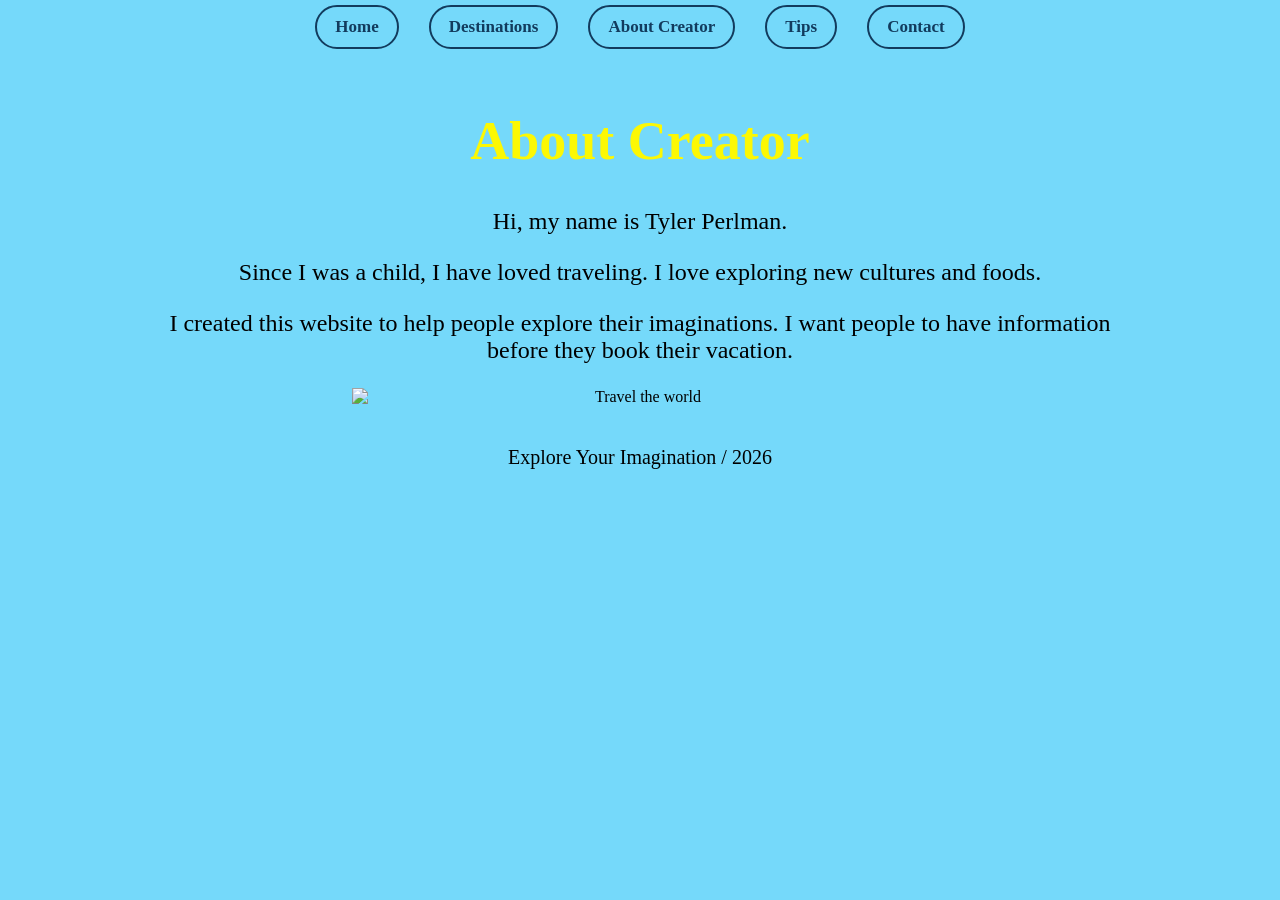
==== aboutcreator.html @ 64f3fa60 "Chapter 7" ====
<!DOCTYPE html>
<html lang="en">

<head>
    <meta charset="UTF-8">
    <meta name="viewport" content="width=device-width, initial-scale=1.0">
    <title>About the Creator / Unforgettable Experiences</title>
    <link rel="stylesheet" href="style.css">
</head>

<body class="aboutcreator-page">

    <header>
        <nav>
            <a href="index.html">Home</a>
            <a href="destinations.html">Destinations</a>
            <a href="aboutcreator.html">About Creator</a>
            <a href="tips.html">Tips</a>
            <a href="contact.html">Contact</a>
        </nav>
    </header>

    <main>
        <h1>About Creator</h1>

        <p>Hi, my name is Tyler Perlman.</p>

        <p>Since I was a child, I have loved traveling. I love exploring new cultures and foods.</p>

        <p>I created this website to help people explore their imaginations. I want people to have information before
            they book their vacation.</p>

        <section class="creator-image">
            <img src="images/Experience.jpg" alt="Travel the world">
        </section>

    </main>

    <footer>
        Explore Your Imagination / 2026
    </footer>

</body>

</html>
---- style.css ----
/* Featured Destinations */
.featured-destinations {
    display: flex;
    gap: 20px;
    flex-wrap: wrap;
    justify-content: center;
}

/* Destination Cards */
.destination-card {
    position: relative;
    width: 100%;
    max-width: 375px;
    overflow: hidden;
    border-radius: 12px;
    background-color: white;
    box-sizing: border-box;
}

.destination-card img {
    width: 100%;
    height: 200px;
    object-fit: cover;
    display: block;
}

/* Image Overlay */
.image-overlay {
    position: absolute;
    inset: 0;
    display: flex;
    flex-direction: column;
    justify-content: flex-start;
    padding: 20px;
    color: rgb(218, 15, 15);
    background: linear-gradient(to top,
            rgba(223, 253, 1, 0.75),
            transparent 30%);
    box-sizing: border-box;
}

.image-overlay h3 {
    margin: 0 0 8px;
    font-size: 30px;
    color: rgb(239, 0, 0);
    text-shadow: 2px 2px 4px rgb(255, 225, 0);
}

.image-overlay span {
    font-size: 14px;
}

/* Explore Button */
.explore-btn {
    display: inline-block;
    padding: 10px 20px;
    background-color: white;
    color: #222;
    text-decoration: none;
    border-radius: 6px;
    font-size: 14px;
    font-weight: bold;
    transition: 0.3s ease;
    width: fit-content;
}

.explore-btn:hover {
    background-color: #222;
    color: white;
}

/* Destination Information */
.destination-info {
    padding: 15px;
    background-color: rgb(251, 255, 250);
    color: rgb(0, 0, 0);
}

.destination-info h4,
.destination-info ul {
    display: block;
    color: rgb(241, 0, 0);
}

.destination-info p {
    color: rgb(216, 35, 35);
    font-weight: bold;
    font-size: 20px;
}

.destination-info h4 {
    font-size: 20px;
}

.destination-info ul {
    font-size: 30px;
}

/* View Details Button */
.details-button {
    display: inline-block;
    padding: 10px 18px;
    background-color: #2563eb;
    color: white;
    border: none;
    border-radius: 6px;
    font-size: 16px;
    font-weight: bold;
    cursor: pointer;
    transition: 0.3s ease;
}

.details-button:hover {
    background-color: #1d4ed8;
}

/* Extra Destination Details */
.extra-details {
    display: block;
    margin-top: 15px;
    padding: 12px;
    background-color: #f8fafc;
    color: #1e293b;
    border-radius: 8px;
    font-size: 18px;
    line-height: 1.5;
}

/* Keep Details Hidden Until Clicked */
.extra-details[hidden] {
    display: none !important;
}

/* Creator Image */
.creator-image img {
    width: 60%;
    max-width: 700px;
    height: auto;
    display: block;
    margin: 20px auto;
}

/* Tips Page */
.tips-page main {
    max-width: 1000px;
    margin: 20px auto;
    padding: 20px;
    box-sizing: border-box;
}

.tips-page main h1 {
    text-align: center;
    color: rgb(216, 35, 35);
    font-size: 32px;
    margin-bottom: 25px;
}

.tips-page .travel-tip {
    background: linear-gradient(to bottom,
            rgba(223, 253, 1, 0.75),
            white);
    padding: 20px;
    margin-bottom: 20px;
    border-radius: 12px;
    border: 1px solid #ddd;
    box-shadow: 0 4px 8px rgba(0, 0, 0, 0.1);
}

.tips-page .travel-tip h2 {
    color: rgb(216, 35, 35);
    font-size: 24px;
    margin-top: 0;
}

.tips-page .travel-tip p {
    color: rgb(80, 50, 50);
    font-size: 18px;
    line-height: 1.6;
}

.tips-page footer {
    text-align: center;
    padding: 20px;
    margin-top: 30px;
}

/* Destination Grid */
.destination-grid {
    display: grid;
    grid-template-columns: repeat(2, minmax(0, 1fr));
    gap: 20px;
    max-width: 800px;
    margin: 20px auto;
    justify-items: center;
    align-items: start;
}

/* Destinations Page Cards */
.destinations-page .destination-card {
    width: 100%;
    min-width: 0;
    box-sizing: border-box;
    overflow: hidden;
    border-radius: 12px;
    background-color: white;
}

.destinations-page .destination-card img {
    display: block;
    width: 100%;
    height: 160px;
    object-fit: cover;
}

/* Mobile Layout */
@media (max-width: 600px) {
    .destinations-page .destination-grid {
        grid-template-columns: 1fr;
    }
}

/* Main Content */
main {
    max-width: 1000px;
    margin: 0 auto;
    padding: 20px;
    text-align: center;
    box-sizing: border-box;
}

/* Navigation */
nav {
    display: flex;
    justify-content: center;
    align-items: center;
    flex-wrap: wrap;
    gap: 20px;
}

nav a {
    color: #123b5d;
    text-decoration: none;
    font-size: 17px;
    font-weight: bold;
    padding: 10px 18px;
    margin: 5px;
    border-radius: 25px;
    border: 2px solid #123b5d;
    transition: 0.3s ease;
}

nav a:hover {
    background-color: #ffdf00;
    color: #123b5d;
    border-color: #ffdf00;
    transform: translateY(-3px);
}

/* General Headings and Text */
h1,
h2,
h3,
p {
    text-align: center;
}

h1 {
    font-size: 54px;
    color: rgb(252, 248, 4);
}

h2 {
    font-size: 32px;
    color: rgb(252, 248, 4);
}

h3 {
    font-size: 26px;
}

/* Body */
body {
    background-color: rgb(117, 217, 250);
    margin: 0;
}

/* Forms */
form {
    display: flex;
    flex-direction: column;
    align-items: center;
    gap: 10px;
    max-width: 400px;
    margin: 20px auto;
}

form input,
form textarea {
    width: 100%;
    box-sizing: border-box;
    padding: 8px;
}

form textarea {
    min-height: 120px;
}

/* Paragraphs and Footer */
body p {
    font-size: 24px;
}

footer {
    text-align: center;
    font-size: 20px;
}
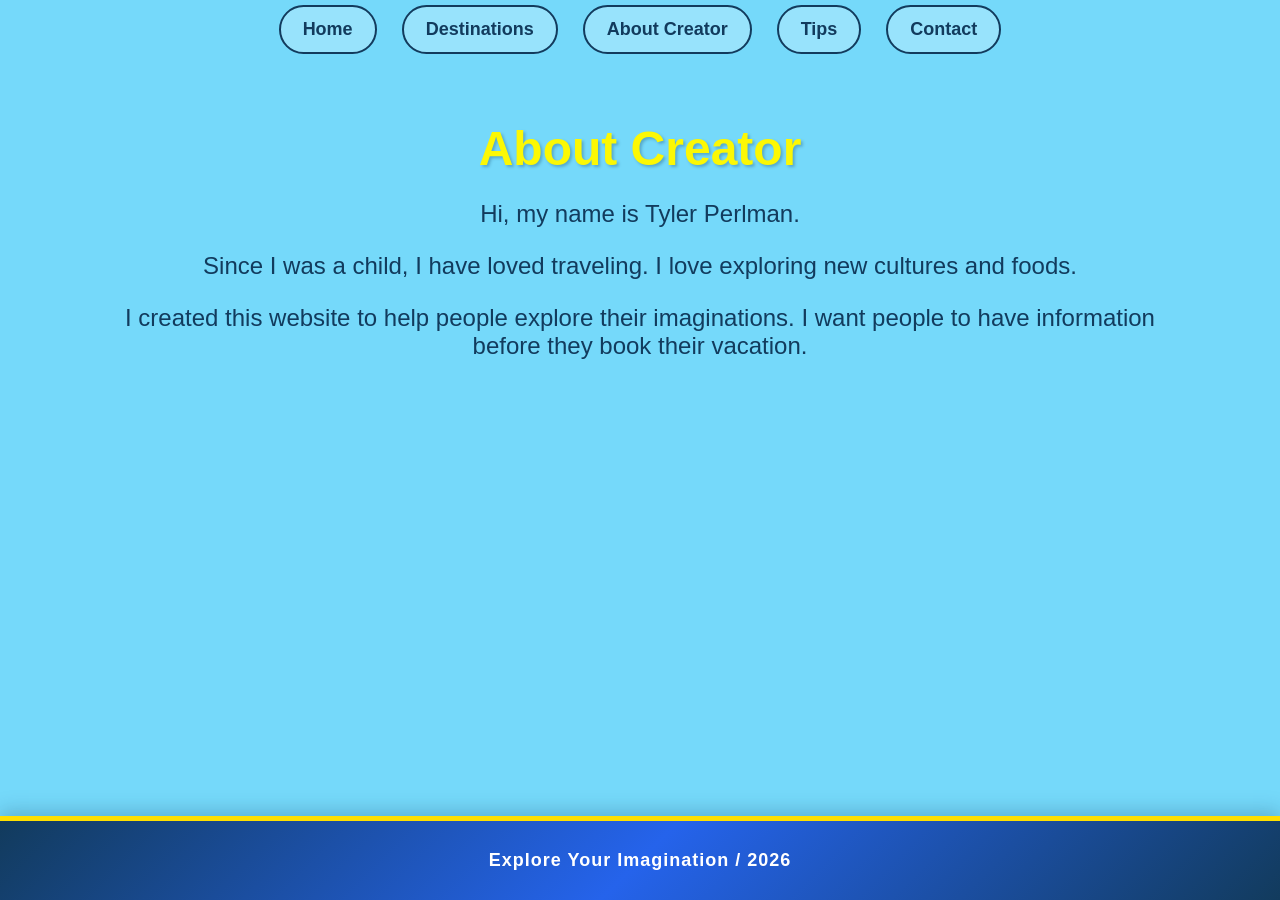
==== commit 6d4f99ab: "Project 7 Not Fully Done" ====
--- a/aboutcreator.html
+++ b/aboutcreator.html
@@ -30,9 +30,7 @@
         <p>I created this website to help people explore their imaginations. I want people to have information before
             they book their vacation.</p>
 
-        <section class="creator-image">
-            <img src="images/Experience.jpg" alt="Travel the world">
-        </section>
+
 
     </main>
 
--- a/style.css
+++ b/style.css
@@ -1,9 +1,10 @@
 /* Featured Destinations */
 .featured-destinations {
     display: flex;
-    gap: 20px;
+    gap: 30px;
     flex-wrap: wrap;
     justify-content: center;
+    margin: 35px auto;
 }
 
 /* Destination Cards */
@@ -12,38 +13,49 @@
     width: 100%;
     max-width: 375px;
     overflow: hidden;
-    border-radius: 12px;
+    border-radius: 16px;
     background-color: white;
     box-sizing: border-box;
+    box-shadow: 0 6px 18px rgba(18, 59, 93, 0.2);
+    transition: transform 0.3s ease, box-shadow 0.3s ease;
+}
+
+.destination-card:hover {
+    transform: translateY(-7px);
+    box-shadow: 0 12px 25px rgba(18, 59, 93, 0.3);
 }
 
 .destination-card img {
     width: 100%;
-    height: 200px;
+    height: 210px;
     object-fit: cover;
     display: block;
 }
 
 /* Image Overlay */
+.destination-image {
+    position: relative;
+}
+
 .image-overlay {
     position: absolute;
     inset: 0;
     display: flex;
     flex-direction: column;
     justify-content: flex-start;
-    padding: 20px;
+    padding: 22px;
     color: rgb(218, 15, 15);
     background: linear-gradient(to top,
-            rgba(223, 253, 1, 0.75),
-            transparent 30%);
+            rgba(223, 253, 1, 0.8),
+            transparent 55%);
     box-sizing: border-box;
 }
 
 .image-overlay h3 {
     margin: 0 0 8px;
-    font-size: 30px;
+    font-size: 29px;
     color: rgb(239, 0, 0);
-    text-shadow: 2px 2px 4px rgb(255, 225, 0);
+    text-shadow: 2px 2px 5px rgb(255, 225, 0);
 }
 
 .image-overlay span {
@@ -53,25 +65,27 @@
 /* Explore Button */
 .explore-btn {
     display: inline-block;
-    padding: 10px 20px;
+    padding: 12px 24px;
     background-color: white;
-    color: #222;
+    color: #123b5d;
     text-decoration: none;
-    border-radius: 6px;
-    font-size: 14px;
+    border-radius: 25px;
+    font-size: 15px;
     font-weight: bold;
     transition: 0.3s ease;
     width: fit-content;
+    box-shadow: 0 3px 8px rgba(0, 0, 0, 0.15);
 }
 
 .explore-btn:hover {
-    background-color: #222;
-    color: white;
+    background-color: #ffdf00;
+    color: #123b5d;
+    transform: scale(1.05);
 }
 
 /* Destination Information */
 .destination-info {
-    padding: 15px;
+    padding: 22px;
     background-color: rgb(251, 255, 250);
     color: rgb(0, 0, 0);
 }
@@ -85,7 +99,9 @@
 .destination-info p {
     color: rgb(216, 35, 35);
     font-weight: bold;
-    font-size: 20px;
+    font-size: 18px;
+    line-height: 1.6;
+    margin: 12px 0;
 }
 
 .destination-info h4 {
@@ -93,37 +109,41 @@
 }
 
 .destination-info ul {
-    font-size: 30px;
+    font-size: 20px;
 }
 
 /* View Details Button */
 .details-button {
     display: inline-block;
-    padding: 10px 18px;
+    padding: 12px 24px;
     background-color: #2563eb;
     color: white;
     border: none;
-    border-radius: 6px;
+    border-radius: 25px;
     font-size: 16px;
     font-weight: bold;
     cursor: pointer;
     transition: 0.3s ease;
+    box-shadow: 0 3px 8px rgba(37, 99, 235, 0.25);
 }
 
 .details-button:hover {
     background-color: #1d4ed8;
+    transform: translateY(-2px);
+    box-shadow: 0 5px 12px rgba(37, 99, 235, 0.3);
 }
 
 /* Extra Destination Details */
 .extra-details {
     display: block;
-    margin-top: 15px;
-    padding: 12px;
+    margin-top: 18px;
+    padding: 16px;
     background-color: #f8fafc;
     color: #1e293b;
+    border-left: 4px solid #2563eb;
     border-radius: 8px;
-    font-size: 18px;
-    line-height: 1.5;
+    font-size: 17px;
+    line-height: 1.6;
 }
 
 /* Keep Details Hidden Until Clicked */
@@ -137,33 +157,46 @@
     max-width: 700px;
     height: auto;
     display: block;
-    margin: 20px auto;
+    margin: 25px auto;
+    border-radius: 16px;
+    box-shadow: 0 6px 18px rgba(18, 59, 93, 0.2);
 }
 
 /* Tips Page */
 .tips-page main {
     max-width: 1000px;
     margin: 20px auto;
-    padding: 20px;
+    padding: 25px;
+    box-sizing: border-box;
+}
+
+/* Tips Page */
+.tips-page main {
+    max-width: 1000px;
+    margin: 20px auto;
+    padding: 25px;
     box-sizing: border-box;
 }
 
 .tips-page main h1 {
     text-align: center;
-    color: rgb(216, 35, 35);
+    color: rgb(252, 248, 4);
+    /* Changed from red to match your other yellow h1 headings */
+    text-shadow: 2px 2px 3px rgba(18, 59, 93, 0.3);
+    /* Added shadow to match your other h1 headings */
     font-size: 32px;
-    margin-bottom: 25px;
+    margin-bottom: 30px;
 }
 
 .tips-page .travel-tip {
     background: linear-gradient(to bottom,
             rgba(223, 253, 1, 0.75),
             white);
-    padding: 20px;
-    margin-bottom: 20px;
-    border-radius: 12px;
-    border: 1px solid #ddd;
-    box-shadow: 0 4px 8px rgba(0, 0, 0, 0.1);
+    padding: 25px;
+    margin-bottom: 25px;
+    border-radius: 16px;
+    border: 1px solid rgba(18, 59, 93, 0.12);
+    box-shadow: 0 5px 15px rgba(18, 59, 93, 0.12);
 }
 
 .tips-page .travel-tip h2 {
@@ -175,7 +208,7 @@
 .tips-page .travel-tip p {
     color: rgb(80, 50, 50);
     font-size: 18px;
-    line-height: 1.6;
+    line-height: 1.7;
 }
 
 .tips-page footer {
@@ -188,9 +221,9 @@
 .destination-grid {
     display: grid;
     grid-template-columns: repeat(2, minmax(0, 1fr));
-    gap: 20px;
-    max-width: 800px;
-    margin: 20px auto;
+    gap: 28px;
+    max-width: 850px;
+    margin: 30px auto;
     justify-items: center;
     align-items: start;
 }
@@ -201,14 +234,14 @@
     min-width: 0;
     box-sizing: border-box;
     overflow: hidden;
-    border-radius: 12px;
+    border-radius: 16px;
     background-color: white;
 }
 
 .destinations-page .destination-card img {
     display: block;
     width: 100%;
-    height: 160px;
+    height: 190px;
     object-fit: cover;
 }
 
@@ -217,13 +250,43 @@
     .destinations-page .destination-grid {
         grid-template-columns: 1fr;
     }
+
+    .featured-destinations {
+        flex-direction: column;
+        align-items: center;
+    }
+
+    .destination-card {
+        max-width: 100%;
+    }
+
+    .creator-image img {
+        width: 90%;
+    }
+
+    h1 {
+        font-size: 36px;
+    }
+
+    h2 {
+        font-size: 27px;
+    }
+
+    nav {
+        gap: 8px;
+    }
+
+    nav a {
+        font-size: 15px;
+        padding: 9px 13px;
+    }
 }
 
 /* Main Content */
 main {
-    max-width: 1000px;
+    max-width: 1100px;
     margin: 0 auto;
-    padding: 20px;
+    padding: 30px 20px;
     text-align: center;
     box-sizing: border-box;
 }
@@ -234,18 +297,19 @@
     justify-content: center;
     align-items: center;
     flex-wrap: wrap;
-    gap: 20px;
+    gap: 15px;
 }
 
 nav a {
     color: #123b5d;
     text-decoration: none;
-    font-size: 17px;
+    font-size: 18px;
     font-weight: bold;
-    padding: 10px 18px;
+    padding: 12px 22px;
     margin: 5px;
     border-radius: 25px;
     border: 2px solid #123b5d;
+    background-color: rgba(255, 255, 255, 0.25);
     transition: 0.3s ease;
 }
 
@@ -265,13 +329,17 @@
 }
 
 h1 {
-    font-size: 54px;
+    font-size: 48px;
     color: rgb(252, 248, 4);
+    text-shadow: 2px 2px 3px rgba(18, 59, 93, 0.3);
+    margin-bottom: 20px;
 }
 
 h2 {
     font-size: 32px;
     color: rgb(252, 248, 4);
+    text-shadow: 1px 2px 3px rgba(18, 59, 93, 0.3);
+    margin-bottom: 25px;
 }
 
 h3 {
@@ -282,6 +350,11 @@
 body {
     background-color: rgb(117, 217, 250);
     margin: 0;
+    font-family: Arial, sans-serif;
+    color: #123b5d;
+    min-height: 100vh;
+    display: flex;
+    flex-direction: column;
 }
 
 /* Forms */
@@ -289,16 +362,19 @@
     display: flex;
     flex-direction: column;
     align-items: center;
-    gap: 10px;
+    gap: 12px;
     max-width: 400px;
-    margin: 20px auto;
+    margin: 25px auto;
 }
 
 form input,
 form textarea {
     width: 100%;
     box-sizing: border-box;
-    padding: 8px;
+    padding: 12px;
+    border: 1px solid #123b5d;
+    border-radius: 8px;
+    font-size: 16px;
 }
 
 form textarea {
@@ -310,7 +386,21 @@
     font-size: 24px;
 }
 
+main {
+    flex: 1;
+}
+
 footer {
     text-align: center;
-    font-size: 20px;
+    font-size: 18px;
+    font-weight: bold;
+    padding: 25px 20px;
+    margin-top: auto;
+    background: linear-gradient(135deg, #123b5d, #2563eb, #123b5d);
+    color: white;
+    border-top: 5px solid #ffdf00;
+    box-shadow: 0 -5px 18px rgba(18, 59, 93, 0.25);
+    letter-spacing: 1px;
+    line-height: 1.6;
+    transition: 0.3s ease;
 }
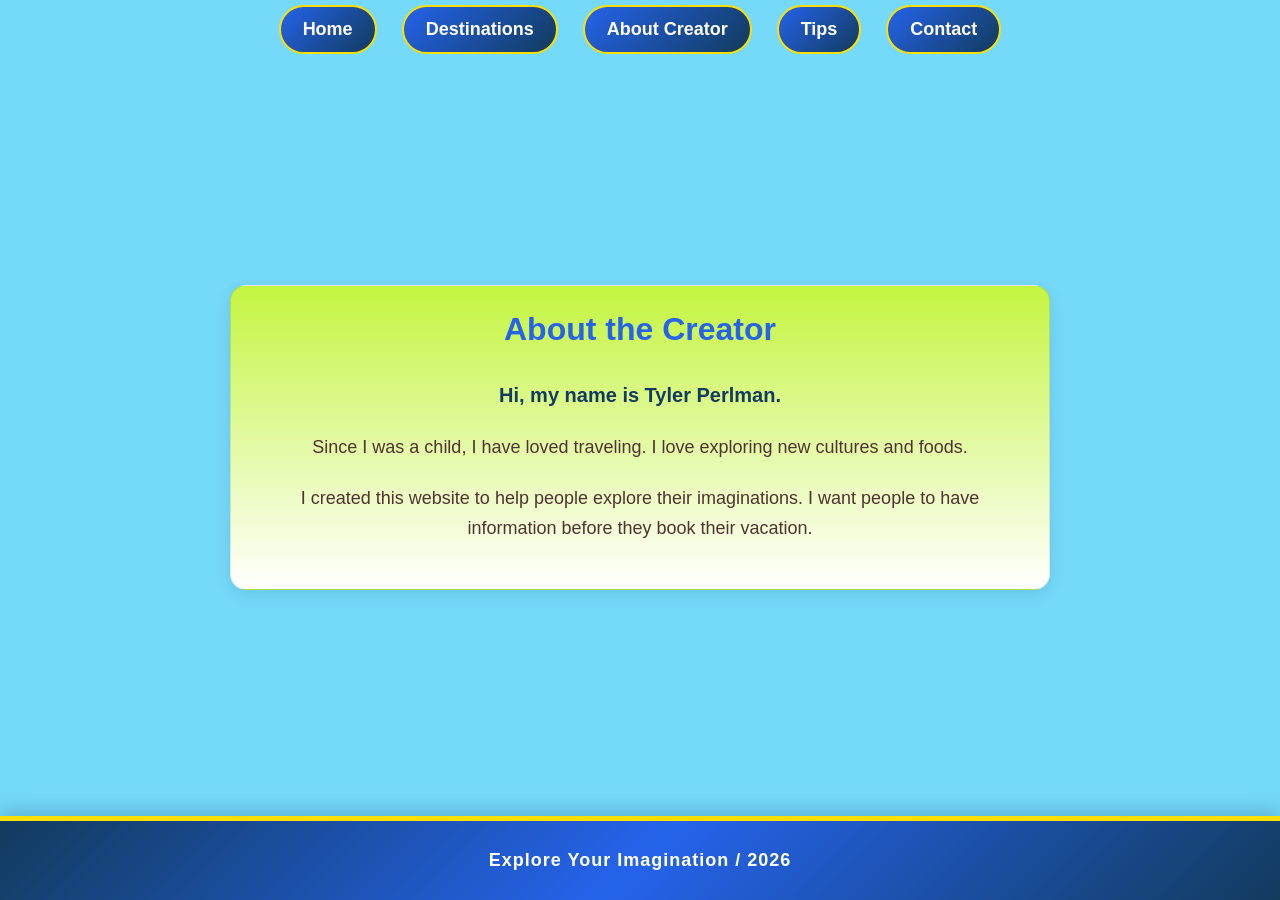
==== commit 011b5bb1: "Mini Project 7 Fully Completed 100%" ====
--- a/aboutcreator.html
+++ b/aboutcreator.html
@@ -21,17 +21,16 @@
     </header>
 
     <main>
-        <h1>About Creator</h1>
+        <section class="creator-bio" aria-labelledby="creator-bio-title">
+            <h1 id="creator-bio-title">About the Creator</h1>
 
-        <p>Hi, my name is Tyler Perlman.</p>
+            <p class="creator-intro">Hi, my name is Tyler Perlman.</p>
 
-        <p>Since I was a child, I have loved traveling. I love exploring new cultures and foods.</p>
+            <p>Since I was a child, I have loved traveling. I love exploring new cultures and foods.</p>
 
-        <p>I created this website to help people explore their imaginations. I want people to have information before
-            they book their vacation.</p>
-
-
-
+            <p>I created this website to help people explore their imaginations. I want people to have information
+                before they book their vacation.</p>
+        </section>
     </main>
 
     <footer>
--- a/style.css
+++ b/style.css
@@ -51,6 +51,15 @@
     box-sizing: border-box;
 }
 
+.home-page .featured-destinations .image-overlay {
+    align-items: center;
+    justify-content: space-between;
+}
+
+.home-page .featured-destinations .image-overlay h3 {
+    width: 100%;
+}
+
 .image-overlay h3 {
     margin: 0 0 8px;
     font-size: 29px;
@@ -58,6 +67,14 @@
     text-shadow: 2px 2px 5px rgb(255, 225, 0);
 }
 
+.destinations-page .image-overlay h3,
+.home-page .featured-destinations .image-overlay h3 {
+    color: white;
+    text-shadow: 1px 1px 0 #123b5d, -1px -1px 0 #123b5d,
+        1px -1px 0 #123b5d, -1px 1px 0 #123b5d,
+        0 2px 5px rgba(18, 59, 93, 0.9);
+}
+
 .image-overlay span {
     font-size: 14px;
 }
@@ -86,21 +103,21 @@
 /* Destination Information */
 .destination-info {
     padding: 22px;
-    background-color: rgb(251, 255, 250);
-    color: rgb(0, 0, 0);
+    background: linear-gradient(to bottom, rgba(223, 253, 1, 0.75), white);
+    color: #123b5d;
 }
 
 .destination-info h4,
 .destination-info ul {
     display: block;
-    color: rgb(241, 0, 0);
+    color: #2563eb;
 }
 
 .destination-info p {
-    color: rgb(216, 35, 35);
-    font-weight: bold;
-    font-size: 18px;
-    line-height: 1.6;
+    color: #334155;
+    font-weight: 600;
+    font-size: 17px;
+    line-height: 1.7;
     margin: 12px 0;
 }
 
@@ -116,9 +133,9 @@
 .details-button {
     display: inline-block;
     padding: 12px 24px;
-    background-color: #2563eb;
+    background: linear-gradient(135deg, #2563eb, #123b5d);
     color: white;
-    border: none;
+    border: 2px solid #ffdf00;
     border-radius: 25px;
     font-size: 16px;
     font-weight: bold;
@@ -128,9 +145,37 @@
 }
 
 .details-button:hover {
-    background-color: #1d4ed8;
+    background: #ffdf00;
+    color: #123b5d;
     transform: translateY(-2px);
     box-shadow: 0 5px 12px rgba(37, 99, 235, 0.3);
+}
+
+#sort-az {
+    display: block;
+    margin: 0 auto 24px;
+    padding: 14px 28px;
+    border: 2px solid #ffdf00;
+    border-radius: 999px;
+    background: linear-gradient(135deg, #2563eb, #123b5d);
+    color: white;
+    font-size: 17px;
+    font-weight: bold;
+    cursor: pointer;
+    box-shadow: 0 5px 12px rgba(18, 59, 93, 0.24);
+    transition: transform 0.2s ease, box-shadow 0.2s ease, background-color 0.2s ease;
+}
+
+#sort-az:hover {
+    background: #ffdf00;
+    color: #123b5d;
+    transform: translateY(-3px) rotate(-1deg);
+    box-shadow: 0 8px 16px rgba(18, 59, 93, 0.28);
+}
+
+#sort-az:focus-visible {
+    outline: 3px solid #123b5d;
+    outline-offset: 3px;
 }
 
 /* Extra Destination Details */
@@ -200,7 +245,7 @@
 }
 
 .tips-page .travel-tip h2 {
-    color: rgb(216, 35, 35);
+    color: #2563eb;
     font-size: 24px;
     margin-top: 0;
 }
@@ -221,28 +266,47 @@
 .destination-grid {
     display: grid;
     grid-template-columns: repeat(2, minmax(0, 1fr));
+    grid-auto-rows: 1fr;
     gap: 28px;
     max-width: 850px;
     margin: 30px auto;
     justify-items: center;
-    align-items: start;
+    align-items: stretch;
 }
 
 /* Destinations Page Cards */
 .destinations-page .destination-card {
     width: 100%;
     min-width: 0;
+    display: flex;
+    flex-direction: column;
     box-sizing: border-box;
     overflow: hidden;
     border-radius: 16px;
     background-color: white;
 }
 
+.destinations-page .destination-image {
+    flex-shrink: 0;
+}
+
 .destinations-page .destination-card img {
     display: block;
     width: 100%;
     height: 190px;
     object-fit: cover;
+}
+
+.destinations-page .destination-info {
+    display: flex;
+    flex: 1;
+    flex-direction: column;
+    box-sizing: border-box;
+}
+
+.destinations-page .destination-info .details-button {
+    align-self: center;
+    margin-top: auto;
 }
 
 /* Mobile Layout */
@@ -301,20 +365,20 @@
 }
 
 nav a {
-    color: #123b5d;
+    color: white;
     text-decoration: none;
     font-size: 18px;
     font-weight: bold;
     padding: 12px 22px;
     margin: 5px;
     border-radius: 25px;
-    border: 2px solid #123b5d;
-    background-color: rgba(255, 255, 255, 0.25);
+    border: 2px solid #ffdf00;
+    background: linear-gradient(135deg, #2563eb, #123b5d);
     transition: 0.3s ease;
 }
 
 nav a:hover {
-    background-color: #ffdf00;
+    background: #ffdf00;
     color: #123b5d;
     border-color: #ffdf00;
     transform: translateY(-3px);
@@ -379,6 +443,52 @@
 
 form textarea {
     min-height: 120px;
+}
+
+.contact-main {
+    display: flex;
+    align-items: center;
+    justify-content: center;
+}
+
+.contact-section {
+    width: 100%;
+    max-width: 600px;
+    margin: 20px auto;
+    padding: 25px;
+    box-sizing: border-box;
+    background: linear-gradient(to bottom, rgba(223, 253, 1, 0.75), white);
+    border: 1px solid rgba(18, 59, 93, 0.12);
+    border-radius: 16px;
+    box-shadow: 0 5px 15px rgba(18, 59, 93, 0.12);
+}
+
+.contact-section h1 {
+    margin: 0 0 12px;
+    color: #2563eb;
+    font-size: 32px;
+    text-shadow: none;
+}
+
+.contact-section p {
+    margin: 0 0 18px;
+    color: rgb(80, 50, 50);
+    font-size: 18px;
+}
+
+.contact-section form {
+    gap: 8px;
+    margin: 0 auto;
+}
+
+.contact-section form label {
+    width: 100%;
+    text-align: left;
+    font-weight: bold;
+}
+
+.contact-section form textarea {
+    min-height: 100px;
 }
 
 /* Paragraphs and Footer */
@@ -403,4 +513,70 @@
     letter-spacing: 1px;
     line-height: 1.6;
     transition: 0.3s ease;
+}
+
+.search-container {
+    text-align: center;
+    margin: 30px auto;
+}
+
+#searchBar {
+    width: 300px;
+    padding: 12px;
+    border: 2px solid #ccc;
+    border-radius: 8px;
+    font-size: 16px;
+}
+
+#searchButton {
+    padding: 12px 20px;
+    background-color: #2878a5;
+    color: white;
+    border: none;
+    border-radius: 8px;
+    cursor: pointer;
+    font-size: 16px;
+}
+
+#searchButton:hover {
+    background-color: #185675;
+}
+
+.aboutcreator-page main {
+    display: flex;
+    align-items: center;
+    justify-content: center;
+}
+
+.creator-bio {
+    width: 100%;
+    max-width: 820px;
+    margin: 24px auto;
+    padding: 25px;
+    box-sizing: border-box;
+    background: linear-gradient(to bottom, rgba(223, 253, 1, 0.75), white);
+    border: 1px solid rgba(18, 59, 93, 0.12);
+    border-radius: 16px;
+    box-shadow: 0 5px 15px rgba(18, 59, 93, 0.12);
+}
+
+.creator-bio h1 {
+    margin: 0 0 30px;
+    color: #2563eb;
+    font-size: 32px;
+    text-shadow: none;
+}
+
+.creator-bio p {
+    margin: 20px 0;
+    color: rgb(80, 50, 50);
+    font-size: 18px;
+    line-height: 1.7;
+    text-align: center;
+}
+
+.creator-bio .creator-intro {
+    color: #123b5d;
+    font-size: 20px;
+    font-weight: bold;
 }
